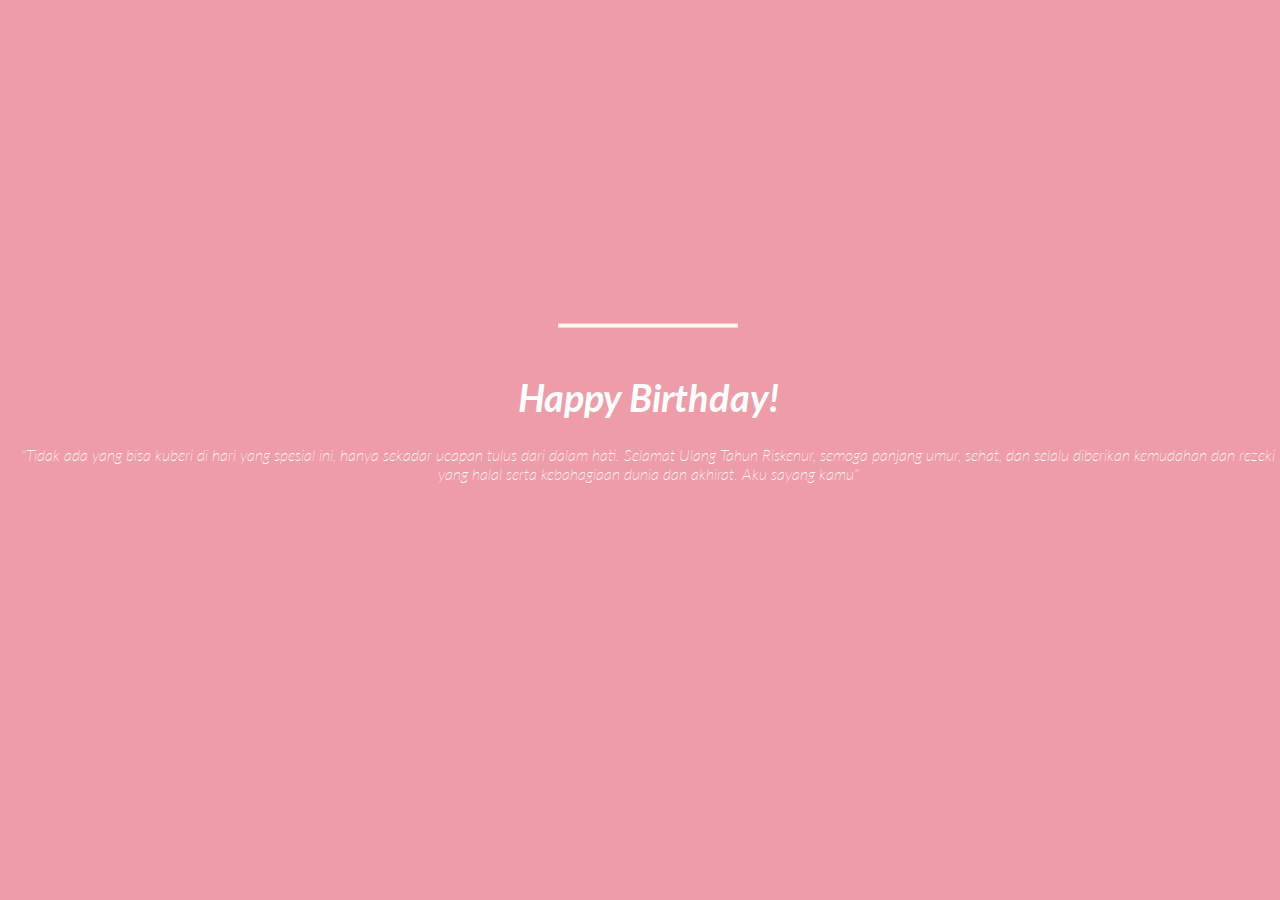
==== bolu.html @ 4db9b671 "first commit" ====
<!DOCTYPE html>
<html lang="en">
<head>
    <meta charset="UTF-8">
    <meta name="viewport" content="width=device-width, initial-scale=1.0">
    <link rel="stylesheet" href="css/bolu.css">
    <title>Document</title>
</head>
<body>
    <!-- 
autor: Marco Barría 
https://twitter.com/marco_bf
-->

<div class="velas">
    <div class="fuego"></div>
    <div class="fuego"></div>
    <div class="fuego"></div>
    <div class="fuego"></div>
    <div class="fuego"></div>
</div>
<svg id="cake" version="1.1" x="0px" y="0px" width="200px" height="500px" viewBox="0 0 200 500" enable-background="new 0 0 200 500" xml:space="preserve">
    <path fill="#a88679" d="M173.667-13.94c-49.298,0-102.782,0-147.334,0c-3.999,0-4-16.002,0-16.002
		c44.697,0,96.586,0,147.334,0C177.667-29.942,177.668-13.94,173.667-13.94z">
        <animate id="bizcocho_3" attributeName="d" calcMode="spline" keySplines="0 0 1 1; 0 0 1 1" begin="relleno_2.end" dur="0.3s" fill="freeze" values="
                          M173.667-13.94c-49.298,0-102.782,0-147.334,0c-3.999,0-4-16.002,0-16.002
		c44.697,0,96.586,0,147.334,0C177.667-29.942,177.668-13.94,173.667-13.94z
                          ;
                          M173.667,411.567c-47.995,12.408-102.955,12.561-147.334,0
		c-3.848-1.089-0.189-16.089,3.661-15.002c44.836,12.66,90.519,12.753,139.427,0.07
		C173.293,395.631,177.541,410.566,173.667,411.567z
                          ;
                          M173.667,427.569c-49.795,0-101.101,0-147.334,0c-3.999,0-4-16.002,0-16.002
		c46.385,0,97.539,0,147.334,0C177.668,411.567,177.667,427.569,173.667,427.569z
                          " />
    </path>
    <path fill="#8b6a60" d="M100-178.521c1.858,0,3.364,1.506,3.364,3.363c0,0,0,33.17,0,44.227
		c0,19.144,0,57.431,0,76.574c0,10.152,0,40.607,0,40.607c0,1.858-1.506,3.364-3.364,3.364l0,0c-1.858,0-3.364-1.506-3.364-3.364c0,0,0-30.455,0-40.607c0-19.144,0-57.432,0-76.575c0-11.057,0-44.226,0-44.226C96.636-177.015,98.142-178.521,100-178.521
		L100-178.521z">
        <animate id="relleno_2" attributeName="d" calcMode="spline" keySplines="0 0 1 1; 0 0 1 1; 0 0 0.58 1" begin="bizcocho_2.end" dur="0.5s" fill="freeze" values="
                          M100-178.521c1.858,0,3.364,1.506,3.364,3.363c0,0,0,33.17,0,44.227
		c0,19.144,0,57.431,0,76.574c0,10.152,0,40.607,0,40.607c0,1.858-1.506,3.364-3.364,3.364l0,0c-1.858,0-3.364-1.506-3.364-3.364c0,0,0-30.455,0-40.607c0-19.144,0-57.432,0-76.575c0-11.057,0-44.226,0-44.226C96.636-177.015,98.142-178.521,100-178.521
		L100-178.521z
                          ;
                          M100,267.257c1.858,0,3.364,1.506,3.364,3.363c0,0,0,33.17,0,44.227
		c0,19.143,0,57.43,0,76.574c0,10.151,0,40.606,0,40.606c0,1.858-1.506,3.364-3.364,3.364l0,0c-1.858,0-3.364-1.506-3.364-3.364
		c0,0,0-30.455,0-40.606c0-19.145,0-57.432,0-76.576c0-11.057,0-44.225,0-44.225C96.636,268.763,98.142,267.257,100,267.257
		L100,267.257z
                          ;
                          M93.928,405.433c-0.655,6.444-0.102,9.067,2.957,11.798c0,0,8.083,5.571,16.828,3.503
		c18.629-4.406,43.813,6.194,50.792,7.791c14.75,3.375,9.162,6.867,9.162,6.867c-2.412,2.258-58.328,0-73.667,0l0,0
		c-1.858,0-69.995,2.133-73.667,0c0,0-3.337-2.439,6.172-5.992c11.375-4.25,52.875,8.822,47.139-9.442
		c-6.333-20.167,5.226-21.514,5.226-21.514c3.435-0.915,12.78-6.663,10.923-0.546L93.928,405.433z
                          ;
                          M102.242,427.569c5.348,0,14.079,0,17.462,0c0,0,17.026,0,27.504,0
		c19.143,0,20.39-3.797,26.459,0c3,1.877,0,7.823,0,7.823c-2.412,2.258-58.328,0-73.667,0l0,0c-1.858,0-67.187,0-73.667,0
		c0,0-4.125-4.983,0-7.823c5.201-3.58,16.085,0,23.725,0c8.841,0,20.762,0,20.762,0c3.686,0,8.597,0,19.511,0H102.242z
                          " />
    </path>
    <path fill="#a88679" d="M173.667-15.929c-46.512,0-105.486,0-147.334,0c-3.999,0-4-16.002,0-16.002
		c43.566,0,97.96,0,147.334,0C177.667-31.931,177.666-15.929,173.667-15.929z">
        <animate id="bizcocho_2" attributeName="d" calcMode="spline" keySplines="0 0 1 1; 0 0 1 1; 0.25 0 0.58 1" begin="relleno_1.end" dur="0.5s" fill="freeze" values="
                          M173.667-15.929c-46.512,0-105.486,0-147.334,0c-3.999,0-4-16.002,0-16.002
		c43.566,0,97.96,0,147.334,0C177.667-31.931,177.666-15.929,173.667-15.929z
                          ;
                          M173.434,445.393c-47.269,8.001-105.245,8.001-147.334,0c-3.929-0.747-0.692-16.543,3.243-15.824
		c43.828,8.001,92.165,8.001,140.739,0C174.029,428.918,177.377,444.726,173.434,445.393z
                          ;
                          M173.667,449.514c-47.576-5.454-102.799-5.744-147.333,0c-3.966,0.512-3.938-15.297,0-16.002
		c43.683-7.823,97.646-8.026,147.333,0C177.616,434.15,177.642,449.969,173.667,449.514z
                          ;
                          M173.667,451.394c-49.298,0-102.782,0-147.334,0c-3.999,0-4-16.002,0-16.002
		c44.697,0,96.586,0,147.334,0C177.667,435.392,177.668,451.394,173.667,451.394z
                          " />
    </path>
    <path fill="#8b6a60" d="M101.368-73.685c0,12.164,0,15.18,0,28.519c0,22.702,0-13.661,0,8.304c0,14.48,0,18.233,0,30.512
		c0,1.753-2.958,1.847-2.958,0c0-12.68,0-16.277,0-30.401c0-21.983,0,11.66,0-8.305c0-13.027,0-15.992,0-28.628
		C98.411-75.883,101.368-75.592,101.368-73.685z">
        <animate id="relleno_1" attributeName="d" calcMode="spline" keySplines="0 0 1 1; 0 0 1 1; 0 0 0.6 1" begin="bizcocho_1.end" dur="0.5s" fill="freeze" values="
                          M101.368-73.685c0,12.164,0,15.18,0,28.519c0,22.702,0-13.661,0,8.304c0,14.48,0,18.233,0,30.512
		c0,1.753-2.958,1.847-2.958,0c0-12.68,0-16.277,0-30.401c0-21.983,0,11.66,0-8.305c0-13.027,0-15.992,0-28.628
		C98.411-75.883,101.368-75.592,101.368-73.685z
                          ;
                          M101.368,350.885c0,12.164,0,65.18,0,78.518c0,22.703,0-33.66,0-11.695c0,14.48,0,28.232,0,40.512
		c0,1.753-2.958,1.847-2.958,0c0-12.68,0-26.277,0-40.402c0-21.982,0,31.66,0,11.695c0-13.027,0-65.992,0-78.627
		C98.411,348.686,101.368,348.977,101.368,350.885z
                          ;
                          M128.38,447.567c37.626,6.312,39.303,13.658,26.833,12.833c-22.653-1.499-13.636-0.831-23.302-0.831
		c-14.48,0-17.884,0-30.163,0c-2.087,0-2.068,0-3.915,0c-13.333,0-8.963,0-23.088,0c-11.668,0-14.062,5.995-27.532,1.164
		c-12.629-4.529,38.667-3.167,46.833-17.333C100.077,432.94,105.546,443.736,128.38,447.567z
                          ;
                          M173.667,451.394c2.875,0,2.997,9.257,0,9.131c-22.662-0.956-32.09-0.956-41.756-0.956
		c-14.48,0-17.884,0-30.163,0c-2.087,0-2.068,0-3.915,0c-13.333,0-8.963,0-23.088,0c-11.668,0-34.99-0.294-48.412,1.831
		c-4.109,0.65-3.01-10.006,0-10.006C37.129,451.394,149.379,451.394,173.667,451.394z
                          " />
    </path>
    <path fill="#a88679" d="M173.667,21.571c-33.174,0-111.467,0-147.334,0c-4,0-4-16.002,0-16.002c39.836,0,105.982,0,147.334,0
		C177.668,5.569,177.667,21.571,173.667,21.571z">
        <animate id="bizcocho_1" attributeName="d" calcMode="spline" keySplines="0 0 1 1; 0 0 1 1; 0 0 1 1; 0.25 0 1 1; 0 0 1 1; 0.25 0 0.6 1" begin="2s" dur="0.8s" fill="freeze" values="
                          M173.667,21.571c-33.174,0-111.467,0-147.334,0c-4,0-4-16.002,0-16.002c39.836,0,105.982,0,147.334,0
		C177.668,5.569,177.667,21.571,173.667,21.571z
                          ;
                          M173.667,459.569c-33.197,16.002-110.782,16.002-147.334,0c-3.664-1.604,1.614-15.617,5.337-14.153
		c40.702,16.002,94.289,16.104,136.505,0.103C171.917,444.1,177.271,457.832,173.667,459.569z
                          ;
                          M171.817,475.571c-39.361-3.001-105.438-2.571-143.556,0c-3.991,0.27-7.377-14.736-3.387-15.014
		c41.553-2.888,104.421-3.121,150.51-0.233C179.378,460.574,175.806,475.875,171.817,475.571z
                          ;
                          M171.817,459.564c-38.8-12.188-104.504-13.762-143.556,0c-3.772,1.329-7.961-12.604-4.178-13.905
		c40.864-14.064,105.114-15.52,151.918-0.973C179.822,445.874,175.634,460.762,171.817,459.564z
                          ;
                          M173.667,475.571c-46.376-5.005-105.924-4.003-147.334,0c-3.981,0.385-3.479-15.421,0.479-16.002
		c43.087-6.327,97.705-7.083,146.855,0.438C177.621,460.613,177.644,476,173.667,475.571z
                          ;
                          M173.667,474.117c-46.376,1.866-105.638,2.01-147.334,0c-3.995-0.192-3.52-16.144,0.479-16.002
		c43.794,1.55,96.341,1.541,145.723,0C176.532,457.99,177.663,473.956,173.667,474.117z
                          ;
                          M173.667,475.571c-46.512,0-105.486,0-147.334,0c-3.999,0-4-16.002,0-16.002c43.566,0,97.96,0,147.334,0
		C177.667,459.569,177.666,475.571,173.667,475.571z
                          " />
    </path>
    <path fill="#fefae9" d="M104.812,113.216c0,3.119-2.164,5.67-4.812,5.67c-2.646,0-4.812-2.551-4.812-5.67c0-5.594,0-16.782,0-22.375
	c0-5.143,0-15.427,0-20.568c0-7.333,0-21.998,0-29.33c0-5.523,0-16.569,0-22.092c0-3.295,0-9.885,0-13.181
	C95.188,2.551,97.353,0,100,0c2.648,0,4.812,2.551,4.812,5.669c0,3.248,0,9.743,0,12.991c0,5.428,0,16.284,0,21.711
	c0,7.618,0,22.854,0,30.472c0,4.952,0,14.854,0,19.807C104.812,96.292,104.812,107.576,104.812,113.216z">
        <animate id="crema" attributeName="d" calcMode="spline" keySplines="0 0 1 1; 0 0 1 1; 0 0 1 1; 0.25 0 1 1; 0 0 1 1; 0 0 0.58 1" begin="bizcocho_3.end" dur="2s" fill="freeze" values="
                          M104.812,113.216c0,3.119-2.164,5.67-4.812,5.67c-2.646,0-4.812-2.551-4.812-5.67c0-5.594,0-16.782,0-22.375
	c0-5.143,0-15.427,0-20.568c0-7.333,0-21.998,0-29.33c0-5.523,0-16.569,0-22.092c0-3.295,0-9.885,0-13.181
	C95.188,2.551,97.353,0,100,0c2.648,0,4.812,2.551,4.812,5.669c0,3.248,0,9.743,0,12.991c0,5.428,0,16.284,0,21.711
	c0,7.618,0,22.854,0,30.472c0,4.952,0,14.854,0,19.807C104.812,96.292,104.812,107.576,104.812,113.216z
                          ;
                          M104.812,405.897c0,3.119-2.164,5.67-4.812,5.67c-2.646,0-4.812-2.551-4.812-5.67c0-5.594,0-16.782,0-22.376
	c0-5.143,0-15.426,0-20.568c0-7.332,0-21.997,0-29.33c0-5.522,0-16.568,0-22.092c0-3.295,0-9.885,0-13.181
	c0-3.118,2.165-5.669,4.812-5.669c2.648,0,4.812,2.551,4.812,5.669c0,3.247,0,9.743,0,12.991c0,5.428,0,16.283,0,21.711
	c0,7.618,0,22.854,0,30.473c0,4.951,0,14.854,0,19.807C104.812,388.972,104.812,400.256,104.812,405.897z
                          ;
                          M111.873,411.567c-3.119,0-9.226,0-11.874,0c-2.646,0-7.748,0-10.867,0c-7.086,0-12.698,0-18.292,0
	c-6.592,0-12.871,7.371-19.166,3.008c-10.043-6.961-7.776-10.169,2.991-17.745c12.61-8.873,27.713,1.994,25.919-7.531
	c-2.589-13.742,11.008-14.513,11.365-17.789c0.441-4.051,4.235-11.107,8.051-8.175c3.113,2.393,1.007,8.008,0,13.159
	c-1.871,9.569,8.058,2.113,9.494,14.155c2.592,21.732,21.184-0.675,29.309,7.976c5.216,5.553,18.413,5.552,15.426,12.942
	c-3.131,7.745-15.825-4.369-23.8,2.903C126.261,418.271,118.301,411.567,111.873,411.567z
                          ;
                          M111.873,411.567c-3.119,0-9.226,0-11.874,0c-2.646,0-9.734,4.069-12.853,4.069
	c-7.086,0-10.712-4.069-16.306-4.069c-6.592,0-12.12,6.013-19.166,3.008c-7.053-3.008-7.458,2.026-18.659,1.165
	c-6.832-0.525-7.522-3.034-7.533-6.265c-0.037-10.336,22.073-2.452,36.613-2.628c10.234-0.124,19.856-1.439,37.905-2.102
	c16.642-0.61,32.699,1.552,46.009,1.927c12.438,0.351,29.663-8.99,31.532,3.315c0.773,5.093-5.605,3.342-11.211,9.579
	c-5.093,5.667-7.59-4.605-12.965-3.832c-8.269,1.189-14.962-8.537-22.937-1.265C126.261,418.271,118.301,411.567,111.873,411.567z
                          ;
                          M110.946,413.652c-2.904-1.137-8.405-2.748-12.446-0.97c-6.099,2.685-7.273,10.358-13.253,8.242
	c-7.843-2.775-8.953-5.008-14.546-5.01c-24.653-0.011-4.849,26.507-18.264,26.507c-12.377,0,5.791-33.537-19.422-26.682
	c-7.703,2.095-9.806-0.942-9.817-4.173c-0.037-10.336,24.357-4.544,38.897-4.72c10.234-0.124,19.856-1.439,37.905-2.102
	c16.642-0.61,32.699,1.552,46.009,1.927c12.438,0.351,28.973-8.865,31.532,3.315c1.449,6.896,0.318,15.624-3.874,15.624
	c-7.619,0-1.788-15.192-19.243-7.111c-7.581,3.51-15.963-9.738-26.669,1.066C120.644,426.744,118.381,416.561,110.946,413.652z
                          ;
                          M111.547,413.9c-2.969-0.956-8.775-0.949-13.167-0.5c-14.667,1.5-8.325,16.508-14.667,16.666
	c-6.667,0.166-0.167-13.5-13.013-14.151c-30.471-1.545-5.572,46.651-18.987,46.651c-12.377,0,10.333-50.166-18.667-44.5
	c-7.835,1.531-9.537-1.417-9.548-4.647c-0.037-10.336,23.675-5.177,38.215-5.353c10.234-0.124,20.618-1.671,38.667-2.333
	c16.642-0.61,32.023,1.458,45.333,1.833c12.438,0.351,33.819-8.431,33.199,4.001c-0.532,10.666,0.414,26.166-5.245,25.833
	c-7.606-0.447-2.954-31.5-19.243-18.899c-7.985,6.177-17.658-5.969-27.377,5.732C118.88,434.066,121.38,417.067,111.547,413.9z
                          ;
                          M111.547,415.233c-6.667-0.834-9.667,4.667-13.833,3.333c-19.649-6.291-8.158,22.176-14.5,22.334
	c-6.667,0.166,2.833-18-13.333-22.167c-29.544-7.615-9.667,43.833-20.167,43.833c-10.333,0,8.004-55.006-16.833-39
	c-7.5,4.833-9.508-3.78-9.299-7.004c0.799-12.329,23.592-7.153,38.132-7.329c10.234-0.124,20.238-1.505,38.287-2.167
	c16.642-0.61,32.903,1.125,46.213,1.5c12.438,0.351,35.058-5.579,31.863,6.451c-5.532,20.833,1.25,28.216-4.409,27.883
	c-7.606-0.447-6.058-37.895-20.62-23.333c-10.167,10.166-15.972-0.747-25,12C119.547,443.568,121.798,416.515,111.547,415.233z
                          " />
    </path>
    <rect x="10" y="475.571" fill="#fefae9" width="180" height="4" />
</svg>
<div class="text">
  <h1>Happy Birthday!</h1>
  <p>"Tidak ada yang bisa kuberi di hari yang spesial ini, hanya sekadar ucapan tulus dari dalam hati. Selamat Ulang Tahun Riskenur, semoga panjang umur, sehat, dan selalu diberikan kemudahan dan rezeki yang halal serta kebahagiaan dunia dan akhirat. Aku sayang kamu"</p>
</div>
</body>
</html>
---- css/bolu.css ----
@import url(https://fonts.googleapis.com/css?family=Lato:300italic);

html,
body {
  width: 100%;
  height: 100vh;
}

body {
  background: #ee9ca7;
}

#cake {
  display: block;
  position: relative;
  margin: -10em auto 0 auto;
}

/* ============================================== Candle
*/

.velas {
  background: #ffffff;
  border-radius: 10px;
  position: absolute;
  top: 228px;
  left: 50%;
  margin-left: -2.4px;
  margin-top: -8.33333333px;
  width: 5px;
  height: 35px;
  transform: translateY(-300px);
  backface-visibility: hidden;
  animation: in 500ms 6s ease-out forwards;
}
.velas:after,
.velas:before {
  background: rgba(255, 0, 0, 0.4);
  content: "";
  position: absolute;
  width: 100%;
  height: 2.22222222px;
}
.velas:after {
  top: 25%;
  left: 0;
}
.velas:before {
  top: 45%;
  left: 0;
}

/* ============================================== Fire
*/

.fuego {
  border-radius: 100%;
  position: absolute;
  top: -20px;
  left: 50%;
  margin-left: -2.6px;
  width: 6.66666667px;
  height: 18px;
}
.fuego:nth-child(1) {
  animation: fuego 2s 6.5s infinite;
}
.fuego:nth-child(2) {
  animation: fuego 1.5s 6.5s infinite;
}
.fuego:nth-child(3) {
  animation: fuego 1s 6.5s infinite;
}
.fuego:nth-child(4) {
  animation: fuego 0.5s 6.5s infinite;
}
.fuego:nth-child(5) {
  animation: fuego 0.2s 6.5s infinite;
}

/* ============================================== Animation Fire
*/

@keyframes fuego {
  0%, 100% {
    background: rgba(254, 248, 97, 0.5);
    box-shadow: 0 0 40px 10px rgba(248, 233, 209, 0.2);
    transform: translateY(0) scale(1);
  }
  50% {
    background: rgba(255, 50, 0, 0.1);
    box-shadow: 0 0 40px 20px rgba(248, 233, 209, 0.2);
    transform: translateY(-20px) scale(0);
  }
}

@keyframes in {
  to {
    transform: translateY(0);
  }
}

.text {
  color: #ffffff;
  font-family: 'Lato', sans-serif;
  font-weight: 250;
  font-style:italic;
  text-align: center;
  h1 {
    font-size: 2.4em;
  }
}
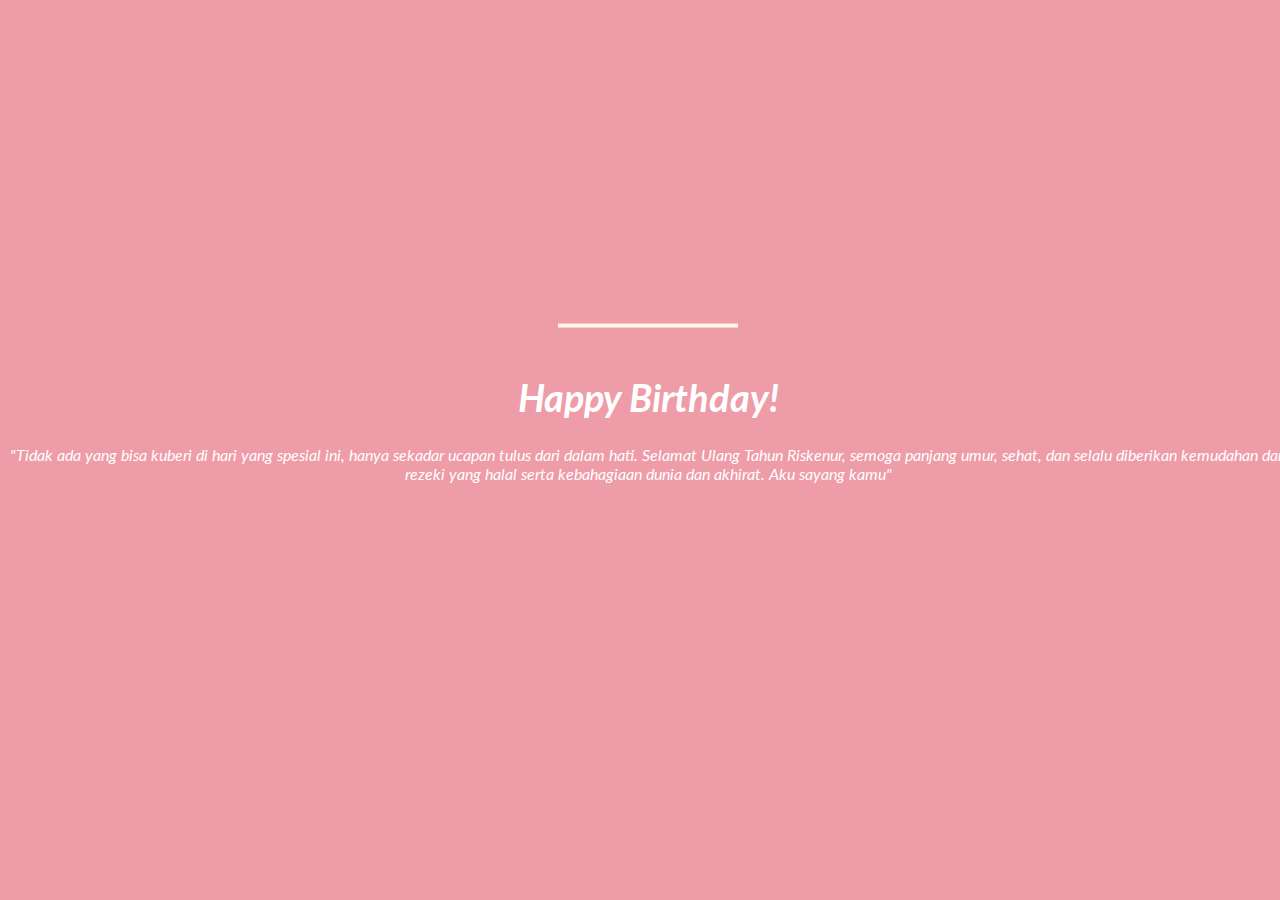
==== commit c16040bb: "Menambahkan Musik" ====
--- a/bolu.html
+++ b/bolu.html
@@ -7,11 +7,9 @@
     <title>Document</title>
 </head>
 <body>
-    <!-- 
-autor: Marco Barría 
-https://twitter.com/marco_bf
--->
-
+<audio id="backsound" autoplay loop>
+  <source src="Happy Birthday to You Birthday Song [Music Box].mp3" type="audio/mp3">
+</audio>
 <div class="velas">
     <div class="fuego"></div>
     <div class="fuego"></div>
--- a/css/bolu.css
+++ b/css/bolu.css
@@ -103,7 +103,7 @@
 .text {
   color: #ffffff;
   font-family: 'Lato', sans-serif;
-  font-weight: 250;
+  font-weight: auto;
   font-style:italic;
   text-align: center;
   h1 {
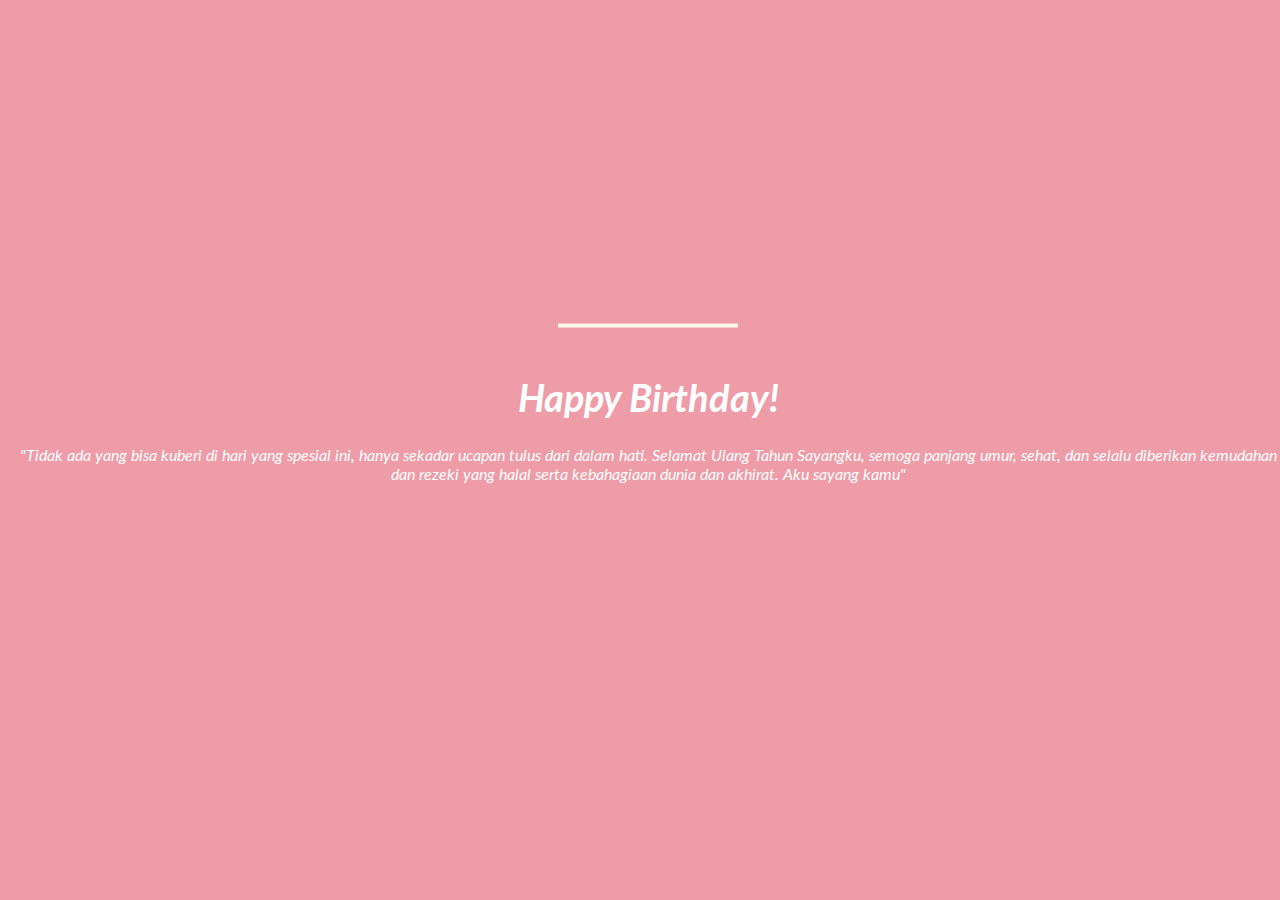
==== commit 893f3d97: "Update bolu.html" ====
--- a/bolu.html
+++ b/bolu.html
@@ -167,7 +167,7 @@
 </svg>
 <div class="text">
   <h1>Happy Birthday!</h1>
-  <p>"Tidak ada yang bisa kuberi di hari yang spesial ini, hanya sekadar ucapan tulus dari dalam hati. Selamat Ulang Tahun Riskenur, semoga panjang umur, sehat, dan selalu diberikan kemudahan dan rezeki yang halal serta kebahagiaan dunia dan akhirat. Aku sayang kamu"</p>
+  <p>"Tidak ada yang bisa kuberi di hari yang spesial ini, hanya sekadar ucapan tulus dari dalam hati. Selamat Ulang Tahun Sayangku, semoga panjang umur, sehat, dan selalu diberikan kemudahan dan rezeki yang halal serta kebahagiaan dunia dan akhirat. Aku sayang kamu"</p>
 </div>
 </body>
-</html>+</html>
--- a/css/bolu.css
+++ b/css/bolu.css
@@ -103,7 +103,7 @@
 .text {
   color: #ffffff;
   font-family: 'Lato', sans-serif;
-  font-weight: auto;
+  font-weight: 90%;
   font-style:italic;
   text-align: center;
   h1 {
